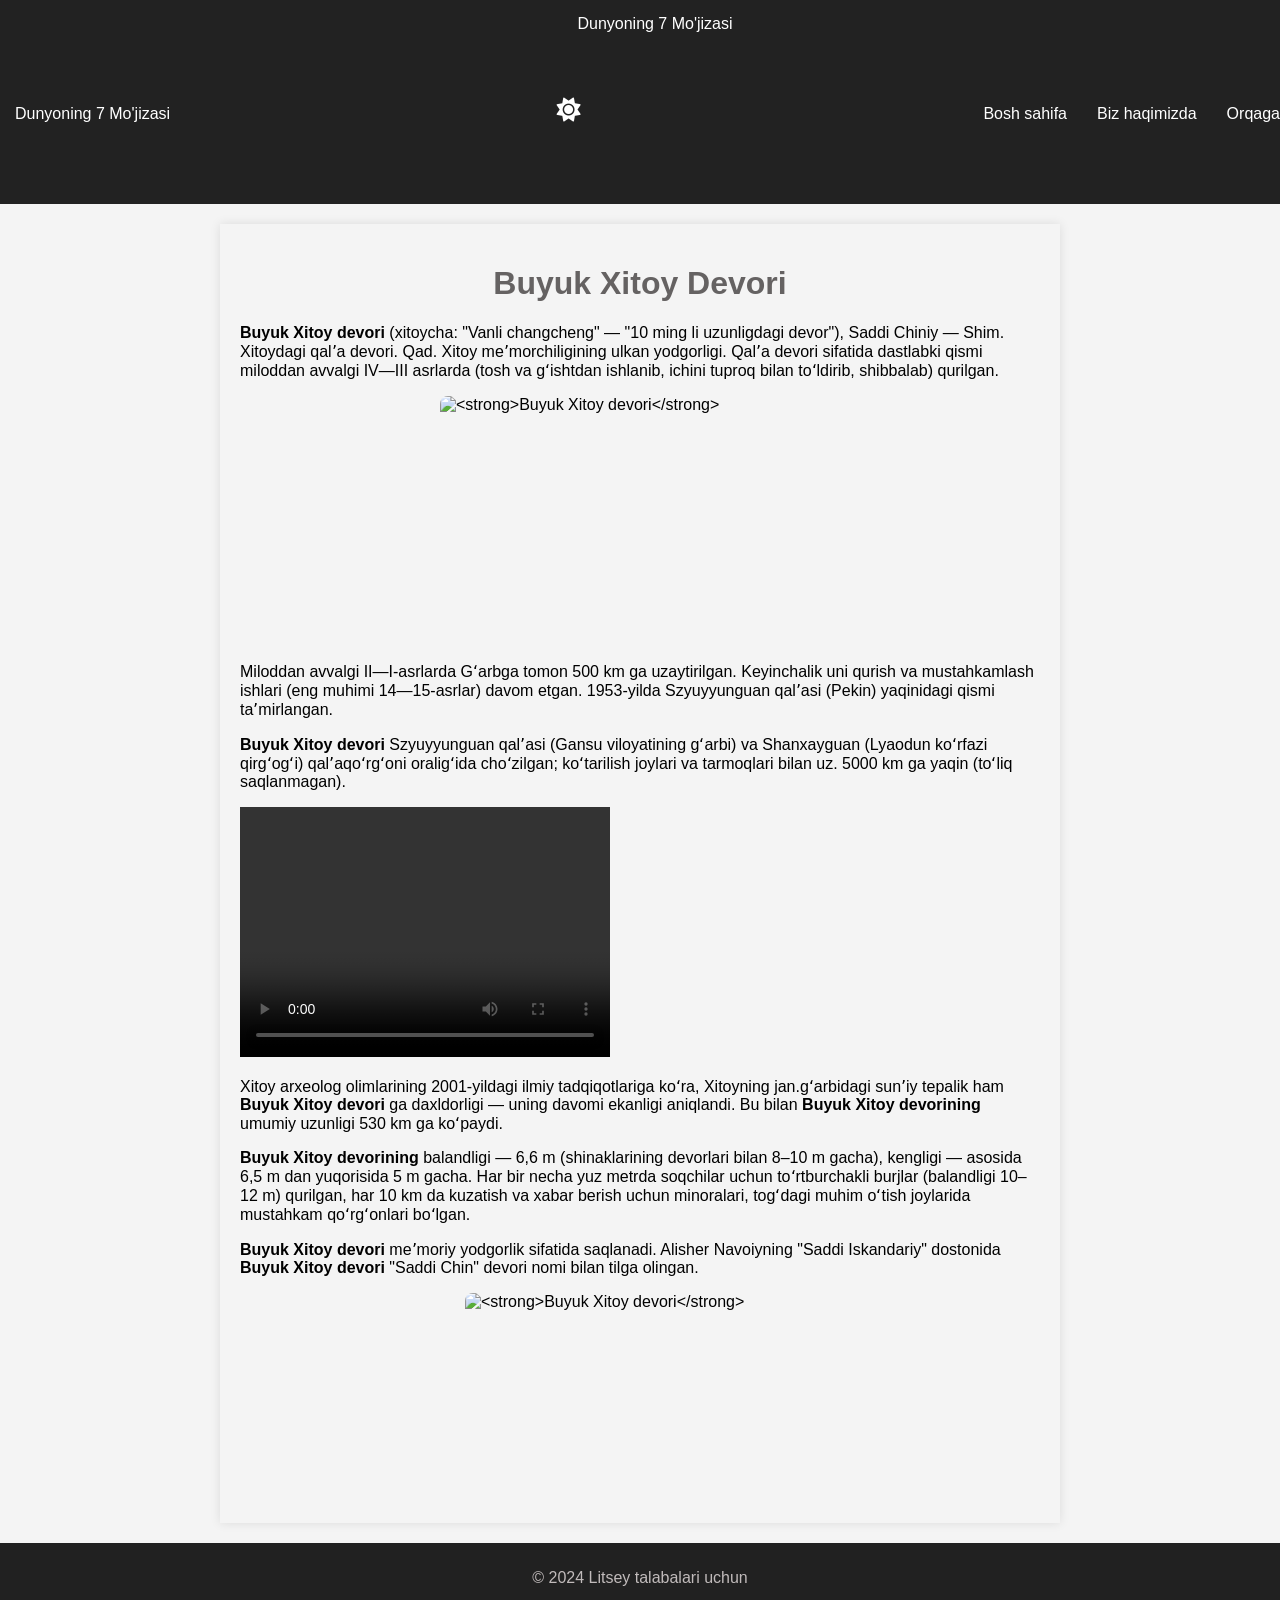
==== china.html @ 34a4ca60 "Add files via upload" ====
<!DOCTYPE html>
<html lang="uz">
<head>
    <meta charset="UTF-8">
    <meta name="viewport" content="width=device-width, initial-scale=1.0">
    <title><strong>Buyuk Xitoy Devori</strong></title>
    <link rel="stylesheet" href="wonder.css">
    <link rel="stylesheet" href="https://cdnjs.cloudflare.com/ajax/libs/font-awesome/6.0.0-beta3/css/all.min.css">

    <script>
        function showAlert() {
            alert("Bu hozircha ishlamadi");
        }
    </script>
</head>
<body>
    <nav class="navbar">
        Dunyoning 7 Mo'jizasi
        <div class="navigation">
            Dunyoning 7 Mo'jizasi
            <button id="toggle-button" onclick="toggleMode()">
                <i id="mode-icon" class="fas fa-sun"></i>
            </button>
        <div class="links">
            <ul>
                <li><a href="#" onclick="showAlert()">Bosh sahifa</a></li>
                <li><a href="#" onclick="showAlert()">Biz haqimizda</a></li>
                <li><a href="index.html">Orqaga</a></li>
            </ul>
        </div>
    </nav>
    
    <div class="container">
        <h1><strong>Buyuk Xitoy Devori</strong></h1>
        <p>
            <strong>Buyuk Xitoy devori</strong> (xitoycha: "Vanli changcheng" — "10 ming li uzunligdagi devor"), Saddi Chiniy — Shim. Xitoydagi qalʼa devori. Qad. Xitoy meʼmorchiligining ulkan yodgorligi. Qalʼa devori sifatida dastlabki qismi miloddan avvalgi IV—III asrlarda (tosh va gʻishtdan ishlanib, ichini tuproq bilan toʻldirib, shibbalab) qurilgan.
        </p>
        <img src="https://th.bing.com/th/id/OIP.c6N9qowiAPV1sWPk4Y92HgHaEK?rs=1&pid=ImgDetMain" width="400" height="250" alt="<strong>Buyuk Xitoy devori</strong>">
        <p>
            Miloddan avvalgi II—I-asrlarda Gʻarbga tomon 500 km ga uzaytirilgan. Keyinchalik uni qurish va mustahkamlash ishlari (eng muhimi 14—15-asrlar) davom etgan. 1953-yilda Szyuyyunguan qalʼasi (Pekin) yaqinidagi qismi taʼmirlangan.
        </p>
        <p>
            <strong>Buyuk Xitoy devori</strong> Szyuyyunguan qalʼasi (Gansu viloyatining gʻarbi) va Shanxayguan (Lyaodun koʻrfazi qirgʻogʻi) qalʼaqoʻrgʻoni oraligʻida choʻzilgan; koʻtarilish joylari va tarmoqlari bilan uz. 5000 km ga yaqin (toʻliq saqlanmagan).
        </p>
        <div class="video-section">
            <video controls avt  width="370px" height="250px">
                <source src="v-evnzcOyqg.mp4" type="video/mp4">
                Sizning brauzeringiz video formatini qo'llab-quvvatlamaydi. 
            </video>
        </div>
        <p>
            Xitoy arxeolog olimlarining 2001-yildagi ilmiy tadqiqotlariga koʻra, Xitoyning jan.gʻarbidagi sunʼiy tepalik ham <strong>Buyuk Xitoy devori</strong> ga daxldorligi — uning davomi ekanligi aniqlandi. Bu bilan <strong>Buyuk Xitoy devorining</strong> umumiy uzunligi 530 km ga koʻpaydi.
        </p>
        <p>
            <strong>Buyuk Xitoy devorining</strong> balandligi — 6,6 m (shinaklarining devorlari bilan 8–10 m gacha), kengligi — asosida 6,5 m dan yuqorisida 5 m gacha. Har bir necha yuz metrda soqchilar uchun toʻrtburchakli burjlar (balandligi 10–12 m) qurilgan, har 10 km da kuzatish va xabar berish uchun minoralari, togʻdagi muhim oʻtish joylarida mustahkam qoʻrgʻonlari boʻlgan.
        </p>

        <p>
            <strong>Buyuk Xitoy devori</strong> meʼmoriy yodgorlik sifatida saqlanadi. Alisher Navoiyning "Saddi Iskandariy" dostonida <strong>Buyuk Xitoy devori</strong> "Saddi Chin" devori nomi bilan tilga olingan.
        </p>
        <img src="https://th.bing.com/th/id/R.8ea6431a43a4173a6513f386d585b56f?rik=RE8fmQW1r%2fNqkw&riu=http%3a%2f%2fblogs.dunyanews.tv%2fwp-content%2fuploads%2f2017%2f08%2fGreat-Wall-of-China.jpg&ehk=gc6y%2fLYHTtkCxTl%2fcalV8a95PqrcytW1h5v%2b4CCxwBI%3d&risl=&pid=ImgRaw&r=0" width="350px" height="200px" alt="<strong>Buyuk Xitoy devori</strong>">
    </div>
    
    <footer>
        <p>&copy; 2024 Litsey talabalari uchun</p>
        <a href="index.html">orqaga</a>
    </footer>
    <script src="wonder.js"></script>
</body>
</html>
---- wonder.css ----
/* Umumiy stil */
body {
    margin: 5px;
    font-family: Arial, sans-serif;
    margin: 0;
    padding: 0;
    background-color: #333;
    color: black;
    background-color: #f4f4f4;
    transition: background-color 0.3s, color 0.3s;
}
.container{
    margin: 5px;
    background-color: #333(247, 193, 94);
}
.navigation{
    display: flex;
    justify-content: space-between;
    align-items: baseline;
}

.navbar {
    width: 100%;
    background-color: #222222;
    color: #fff;
    padding: 15px;
    text-align: center;
}
.video-container {
    position: relative;
    padding-bottom: 56.25%; /* 16:9 aspect ratio */
    height: 0;
    overflow: hidden;
}

.dark-mode {
    background-color: black; /* Qorong'ilik rejimi */
    color: white; /* Qorong'ilik rejimi */
}
.dark-mode {
    background-color: #121212;
    color: #e0e0e0;
}

.dark-mode header {
    background: #1e1e1e;
}
button {
    padding: 5%;
    font-size: 24px;
    cursor: pointer;
    border: none;
    border-radius: 5px;
    background-color: transparent; /* Tugma rangi */
    color: white;
    border-radius: 50%;
    transition: background-color 0.3s;
}

.video-container video {
    position: absolute;
    top: 0;
    left: 0;
    width: 100%;
    height: 100%;
}

.navbar .links ul {
    display: flex;
    justify-content: space-evenly;
    list-style-type: none;
    padding: 0;
}

.navbar .links ul li {
    display: inline;
    margin: 0 15px;
}
.navbar .links ul li a:hover {
    color: #ffcc00; /* Hover holatidagi rang */
    text-shadow: 0 0 10px rgba(255, 204, 0, 0.8); /* Hover holatidagi soya */
} 
.navbar .links ul li a {
    color: #fff;
    text-decoration: none;
}

.container {
    width: 90%;
    max-width: 800px; /* Maksimal kenglik */
    margin: 20px auto;
    background: transparent;
    padding: 20px;
    box-shadow: 0 0 10px rgba(0, 0, 0, 0.1);
    opacity: 0; /* Boshlang'ich holat: ko'rinmaydi */
    transform: translateY(20px); /* Boshlang'ich holat: pastdan ko'tarilgan */
    animation: fadeInUp 0.6s forwards; /* Animatsiya qo'shish */
    animation-delay: 0.2s; /* Animatsiya kechikishi */
}

@keyframes fadeInUp {
    to {
        opacity: 1; /* Ko'rinadigan holat */
        transform: translateY(0); /* Yuqoriga ko'tarilgan holat */
    }
}

.container h1 {
    text-align: center;
    color: #656262;
}

.about {
    margin-bottom: 20px;
}

img {
    display: block;
    margin: 10px auto;
    border-radius: 8px;
    max-width: 100%; /* Rasm kengligini avtomatik belgilash */
    height: auto; /* Rasm balandligini avtomatik belgilash */
}

footer {
    text-align: center;
    padding: 10px 0;
    background: #212121;
    color: rgb(193, 187, 187);
    position: relative;
    bottom: 0;
    width: 100%;
}

footer a {
    color: #fff;
    text-decoration: none;
    width: 100%;
}

/* Media so'rovlar */
@media (max-width: 768px) {
    .navbar .links ul li {
        display: block; /* Mobil qurilmalarda linklarni ustun qilib qo'yish */
        margin: 10px 0;
    }

    .container {
        width: 95%; /* Kichik ekranlarda kenglikni oshirish */
    }

    .container h1 {
        font-size: 1.5em; /* Kichik ekranlarda sarlavhani kichraytirish */
    }
}

@media (max-width: 480px) {
    .navbar {
        padding: 10px;
    }

    .container {
        padding: 15px; /* Kichik ekranlarda ichki qismni kamaytirish */
    }

    footer {
        font-size: 0.9em; /* Kichik ekranlarda footer matnini kichraytirish */
    }
}
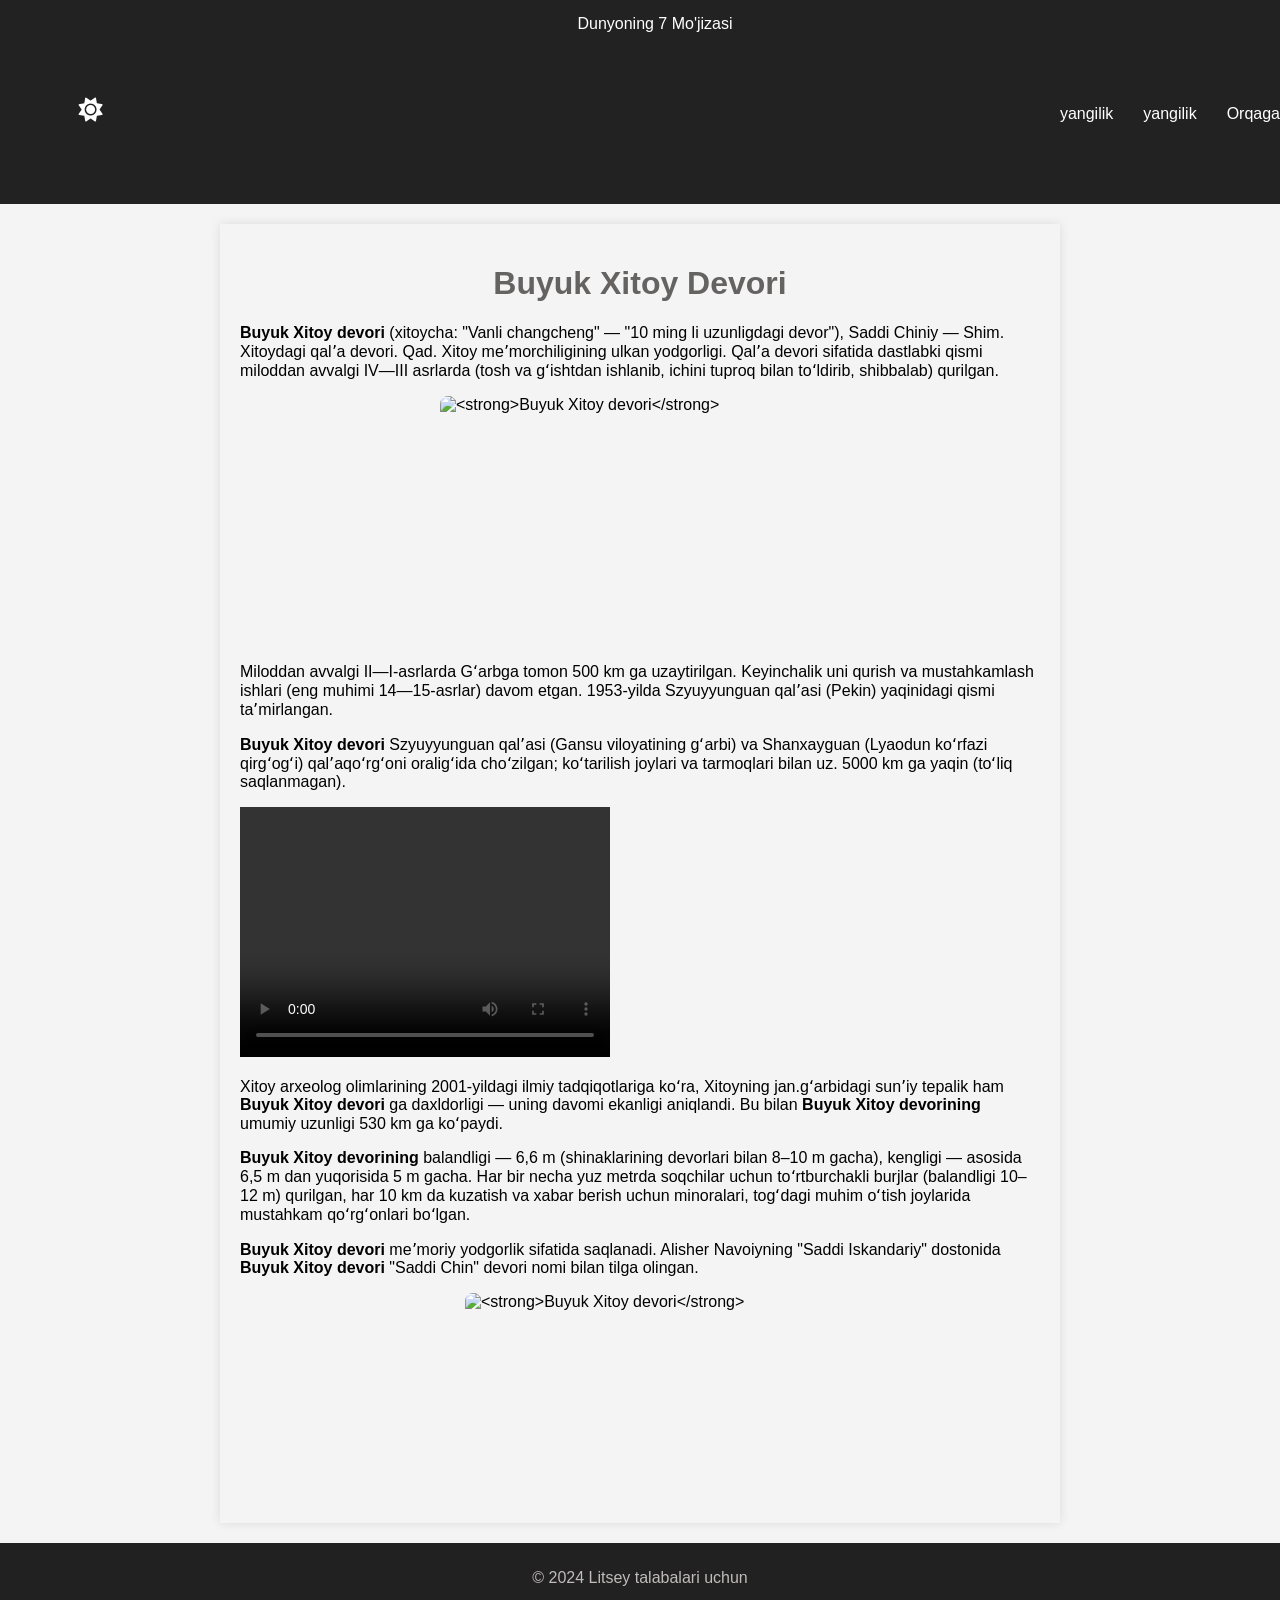
==== commit 8ab00c85: "Update china.html" ====
--- a/china.html
+++ b/china.html
@@ -3,7 +3,7 @@
 <head>
     <meta charset="UTF-8">
     <meta name="viewport" content="width=device-width, initial-scale=1.0">
-    <title><strong>Buyuk Xitoy Devori</strong></title>
+    <title>Buyuk Xitoy Devori</title>
     <link rel="stylesheet" href="wonder.css">
     <link rel="stylesheet" href="https://cdnjs.cloudflare.com/ajax/libs/font-awesome/6.0.0-beta3/css/all.min.css">
 
@@ -17,14 +17,13 @@
     <nav class="navbar">
         Dunyoning 7 Mo'jizasi
         <div class="navigation">
-            Dunyoning 7 Mo'jizasi
             <button id="toggle-button" onclick="toggleMode()">
                 <i id="mode-icon" class="fas fa-sun"></i>
             </button>
         <div class="links">
             <ul>
-                <li><a href="#" onclick="showAlert()">Bosh sahifa</a></li>
-                <li><a href="#" onclick="showAlert()">Biz haqimizda</a></li>
+                <li><a href="#" onclick="showAlert()">yangilik</a></li>
+                <li><a href="#" onclick="showAlert()">yangilik</a></li>
                 <li><a href="index.html">Orqaga</a></li>
             </ul>
         </div>
@@ -67,4 +66,4 @@
     </footer>
     <script src="wonder.js"></script>
 </body>
-</html>+</html>
